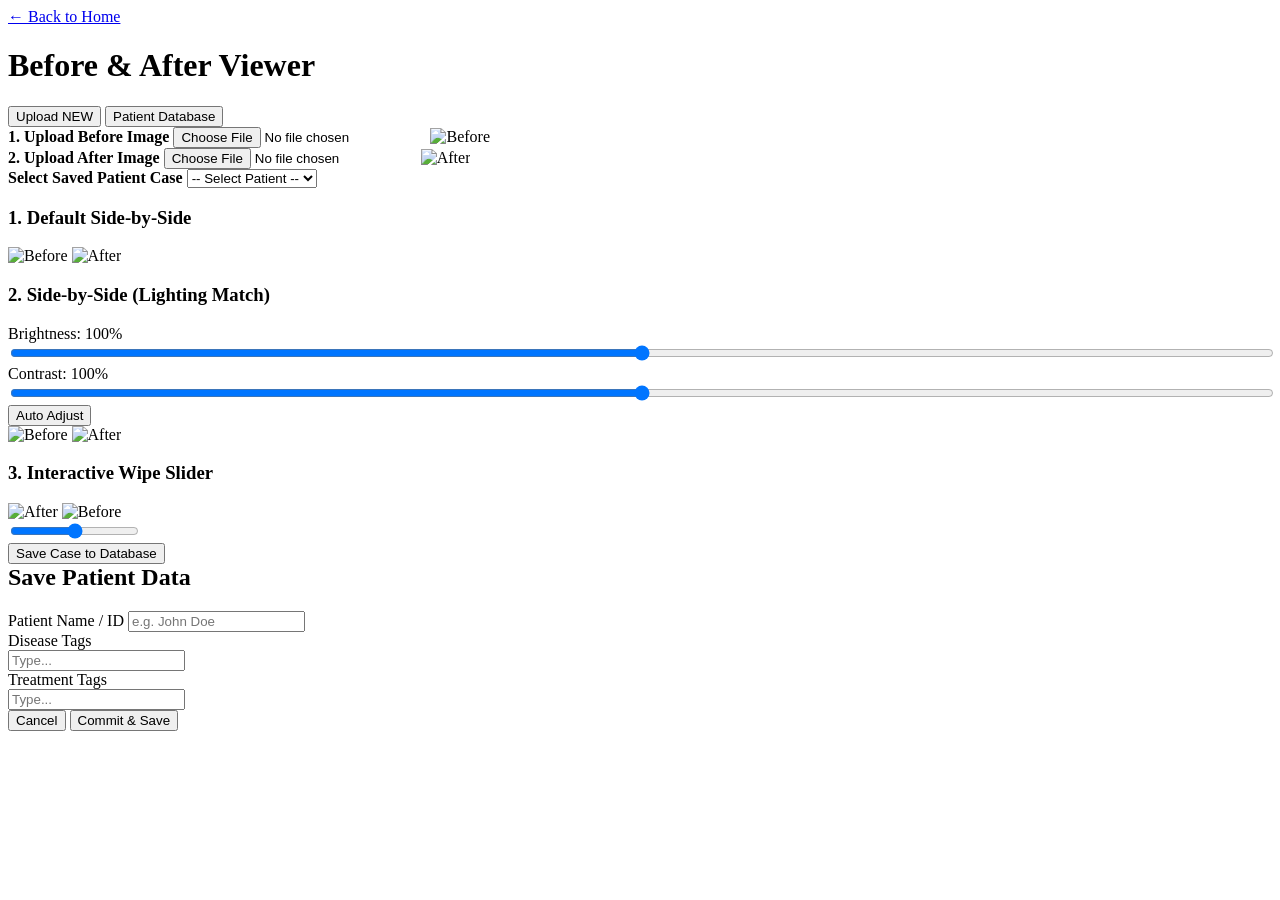
==== tools/before-after/before-after.html @ 207d177f "Rename before-after.html to tools/before-after/before-after.html" ====
<!DOCTYPE html>
<html lang="en">
<head>
    <meta charset="UTF-8">
    <meta name="viewport" content="width=device-width, initial-scale=1.0">
    <title>Before & After Tool</title>
    <link rel="stylesheet" href="styles.css">
    <link rel="stylesheet" href="before-after.css">
</head>
<body>

    <div class="tool-container">
        
        <div class="top-nav">
            <a href="index.html" class="btn-back">← Back to Home</a>
        </div>

        <h1 class="header-title">Before & After Viewer</h1>
        
        <div class="tabs">
            <button class="tab-btn active" onclick="switchTab('upload')">Upload NEW</button>
            <button class="tab-btn" onclick="switchTab('database')" id="dbTabBtn">Patient Database</button>
        </div>

        <div id="uploadTab" class="tab-content active">
            <div class="controls-panel">
                <div class="upload-group">
                    <label><strong>1. Upload Before Image</strong></label>
                    <input type="file" id="beforeInput" accept="image/*">
                    <img id="beforePreview" class="preview-img" alt="Before">
                </div>
                <div class="upload-group">
                    <label><strong>2. Upload After Image</strong></label>
                    <input type="file" id="afterInput" accept="image/*">
                    <img id="afterPreview" class="preview-img" alt="After">
                </div>
            </div>
        </div>

        <div id="databaseTab" class="tab-content">
            <div class="controls-panel">
                <div class="upload-group" style="flex: 1;">
                    <label><strong>Select Saved Patient Case</strong></label>
                    <select id="patientSelect" onchange="loadPatient(this.value)">
                        <option value="">-- Select Patient --</option>
                    </select>
                </div>
                <div class="upload-group" id="patientMeta" style="flex: 2; display: none; background: #f8f9fa; padding: 15px; border-radius: 5px;">
                    <h4 style="margin:0 0 10px 0;">Case Details</h4>
                    <div id="metaDetails" style="font-size: 0.95rem; color: #555; line-height: 1.5;"></div>
                </div>
            </div>
        </div>

        <div id="resultsWrapper">
            <div class="viewer-section" id="var1">
                <h3>1. Default Side-by-Side</h3>
                <div class="side-by-side">
                    <img id="beforeImg1" src="" alt="Before" crossorigin="anonymous">
                    <img id="afterImg1" src="" alt="After" crossorigin="anonymous">
                </div>
            </div>

            <div class="viewer-section" id="var2">
                <h3>2. Side-by-Side (Lighting Match)</h3>
                <div class="lighting-controls">
                    <div>
                        <label>Brightness: <span id="brightVal">100</span>%</label>
                        <input type="range" id="brightnessSlider" min="50" max="150" value="100" style="width: 100%;">
                    </div>
                    <div>
                        <label>Contrast: <span id="contrastVal">100</span>%</label>
                        <input type="range" id="contrastSlider" min="50" max="150" value="100" style="width: 100%;">
                    </div>
                    <button class="btn-auto" onclick="autoAdjustLighting()">Auto Adjust</button>
                </div>
                <div class="side-by-side">
                    <img id="beforeImg2" src="" alt="Before" crossorigin="anonymous">
                    <img id="afterImg2" src="" alt="After" crossorigin="anonymous">
                </div>
            </div>

            <div class="viewer-section" id="var3">
                <h3>3. Interactive Wipe Slider</h3>
                <div class="comparison-slider">
                    <img id="afterImg3" class="img-after" src="" alt="After" crossorigin="anonymous">
                    <img id="beforeImg3" class="img-before" src="" alt="Before" crossorigin="anonymous">
                    <div class="slider-line" id="sliderLine"></div>
                    <input type="range" min="0" max="100" value="50" class="slider-control" id="wipeSlider">
                </div>
            </div>
        </div>

        <div class="save-container" id="saveContainer">
            <button class="btn-save" onclick="openSaveModal()">Save Case to Database</button>
        </div>
    </div>

    <div class="modal" id="saveModal">
        <div class="modal-content">
            <h2 style="margin-top: 0;">Save Patient Data</h2>
            
            <div class="form-group">
                <label>Patient Name / ID</label>
                <input type="text" id="patientName" class="form-control" placeholder="e.g. John Doe" autocomplete="off" data-1p-ignore>
            </div>

            <div class="form-group">
                <label>Disease Tags</label>
                <div class="tag-container" id="diseaseTagContainer">
                    <input type="text" id="diseaseTagInput" class="tag-input" list="diseaseList" placeholder="Type..." autocomplete="off" data-1p-ignore>
                    <datalist id="diseaseList">
                        <option value="Acne"></option>
                        <option value="Rosacea"></option>
                        <option value="Melasma"></option>
                        <option value="Hyperpigmentation"></option>
                        <option value="Scarring"></option>
                    </datalist>
                </div>
            </div>

            <div class="form-group">
                <label>Treatment Tags</label>
                <div class="tag-container" id="treatmentTagContainer">
                    <input type="text" id="treatmentTagInput" class="tag-input" list="treatmentList" placeholder="Type..." autocomplete="off" data-1p-ignore>
                    <datalist id="treatmentList">
                        <option value="Chemical Peel"></option>
                        <option value="Laser Resurfacing"></option>
                        <option value="Microneedling"></option>
                        <option value="Botox"></option>
                        <option value="Dermal Fillers"></option>
                    </datalist>
                </div>
            </div>

            <div class="modal-actions">
                <button class="btn-cancel" onclick="closeSaveModal()">Cancel</button>
                <button class="btn-submit" onclick="submitToGitHub()" id="submitBtn">Commit & Save</button>
            </div>
        </div>
    </div>

    <script src="before-after.js"></script>
</body>
</html>
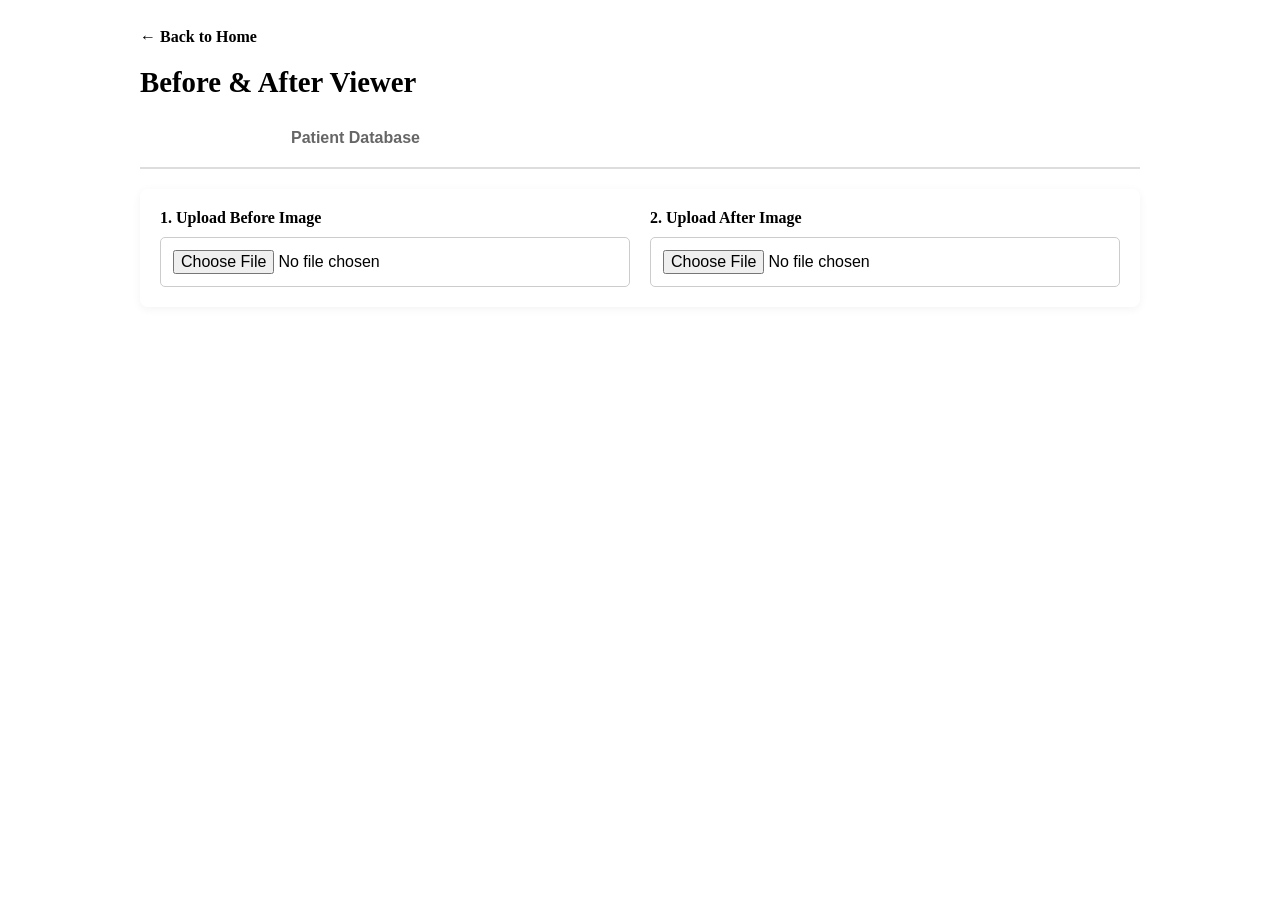
==== commit 1c0f82c6: "Update before-after.html" ====
--- a/tools/before-after/before-after.html
+++ b/tools/before-after/before-after.html
@@ -4,7 +4,7 @@
     <meta charset="UTF-8">
     <meta name="viewport" content="width=device-width, initial-scale=1.0">
     <title>Before & After Tool</title>
-    <link rel="stylesheet" href="styles.css">
+    <link rel="stylesheet" href="../../styles.css">
     <link rel="stylesheet" href="before-after.css">
 </head>
 <body>
--- a/tools/before-after/before-after.css
+++ b/tools/before-after/before-after.css
@@ -0,0 +1,88 @@
+/* Inherits from styles.css for variables */
+.tool-container {
+    max-width: 1000px;
+    margin: 0 auto;
+    padding: 20px;
+}
+
+/* Top Navigation Bar */
+.top-nav {
+    display: flex;
+    align-items: center;
+    margin-bottom: 20px;
+}
+.btn-back {
+    text-decoration: none;
+    color: var(--primary);
+    font-weight: bold;
+    font-size: 1rem;
+    display: flex;
+    align-items: center;
+    gap: 5px;
+}
+.btn-back:hover { text-decoration: underline; }
+
+.header-title { margin: 10px 0 20px 0; font-size: 1.8rem; }
+
+/* Tabs */
+.tabs { display: flex; gap: 10px; margin-bottom: 20px; border-bottom: 2px solid #ddd; padding-bottom: 10px; overflow-x: auto; white-space: nowrap;}
+.tab-btn { background: none; border: none; padding: 10px 15px; font-size: 1rem; cursor: pointer; font-weight: bold; color: #666; border-radius: 5px; transition: 0.2s; }
+.tab-btn.active { background: var(--primary); color: white; }
+.tab-content { display: none; }
+.tab-content.active { display: block; }
+
+/* Panels */
+.controls-panel { background: var(--panel-bg); padding: 20px; border-radius: 8px; box-shadow: 0 2px 10px rgba(0,0,0,0.05); margin-bottom: 20px; display: flex; gap: 20px; flex-wrap: wrap;}
+.upload-group { display: flex; flex-direction: column; gap: 10px; flex: 1; min-width: 250px;}
+input[type="file"], select, .form-control { padding: 12px; border: 1px solid #ccc; border-radius: 5px; width: 100%; box-sizing: border-box; font-size: 1rem;}
+.preview-img { max-width: 100%; height: auto; max-height: 200px; border-radius: 4px; display: none; object-fit: cover; border: 1px solid #ddd; }
+
+/* Viewers */
+.viewer-section { background: var(--panel-bg); padding: 20px; border-radius: 8px; box-shadow: 0 2px 10px rgba(0,0,0,0.05); margin-bottom: 30px; display: none; }
+.viewer-section h3 { margin-top: 0; color: var(--primary); font-size: 1.2rem; }
+
+.side-by-side { display: flex; gap: 10px; justify-content: space-between; }
+.side-by-side img { width: calc(50% - 5px); height: auto; max-height: 400px; object-fit: contain; border-radius: 5px; background: #eee; }
+
+.lighting-controls { display: flex; gap: 15px; margin-bottom: 15px; flex-wrap: wrap; align-items: flex-end; }
+.lighting-controls div { flex: 1; min-width: 120px; }
+.btn-auto { background: var(--primary); color: white; border: none; padding: 12px; border-radius: 5px; cursor: pointer; font-weight: bold; height: 100%;}
+
+/* Interactive Slider */
+.comparison-slider { position: relative; width: 100%; height: 50vw; max-height: 500px; margin: 0 auto; overflow: hidden; background: #eee; border-radius: 5px; }
+.comparison-slider img { position: absolute; width: 100%; height: 100%; object-fit: contain; top: 0; left: 0; }
+.comparison-slider .img-after { z-index: 1; }
+.comparison-slider .img-before { z-index: 2; clip-path: inset(0 50% 0 0); }
+.slider-control { position: absolute; top: 0; left: 0; width: 100%; height: 100%; z-index: 3; opacity: 0; cursor: ew-resize; margin: 0; }
+.slider-line { position: absolute; top: 0; left: 50%; width: 4px; height: 100%; background: white; z-index: 2; pointer-events: none; box-shadow: 0 0 5px rgba(0,0,0,0.5); transform: translateX(-50%); }
+
+.save-container { margin-top: 20px; display: none; text-align: right; margin-bottom: 40px;}
+.btn-save { background: #28a745; color: white; border: none; padding: 15px 25px; border-radius: 5px; cursor: pointer; font-weight: bold; font-size: 1.1rem; width: 100%;}
+
+/* Modal */
+.modal { display: none; position: fixed; top: 0; left: 0; width: 100%; height: 100%; background: rgba(0,0,0,0.6); z-index: 100; justify-content: center; align-items: center; padding: 15px; box-sizing: border-box;}
+.modal-content { background: white; padding: 25px; border-radius: 8px; width: 100%; max-width: 500px; max-height: 90vh; overflow-y: auto;}
+.form-group { margin-bottom: 15px; }
+.form-group label { display: block; margin-bottom: 5px; font-weight: bold; font-size: 0.95rem; }
+
+/* Tags */
+.tag-container { border: 1px solid #ccc; border-radius: 5px; padding: 5px; display: flex; flex-wrap: wrap; gap: 5px; background: #fff;}
+.tag-pill { background: var(--primary); color: white; padding: 6px 12px; border-radius: 15px; font-size: 0.9rem; display: flex; align-items: center; gap: 8px; }
+.tag-pill span { cursor: pointer; font-weight: bold; border-left: 1px solid rgba(255,255,255,0.3); padding-left: 8px;}
+.tag-input { border: none; outline: none; flex-grow: 1; min-width: 100px; padding: 8px; font-size: 1rem; background: transparent;}
+
+.modal-actions { display: flex; justify-content: flex-end; gap: 10px; margin-top: 20px; }
+.btn-cancel, .btn-submit { padding: 12px 20px; border-radius: 5px; cursor: pointer; font-weight: bold; font-size: 1rem; border: none;}
+.btn-cancel { background: #e0e0e0; color: #333; }
+.btn-submit { background: var(--primary); color: white; flex-grow: 1;}
+
+/* Mobile Specific Adjustments */
+@media (max-width: 600px) {
+    .tool-container { padding: 15px; }
+    .side-by-side { flex-direction: column; }
+    .side-by-side img { width: 100%; max-height: 300px; }
+    .lighting-controls div { min-width: 100%; }
+    .comparison-slider { height: 70vw; }
+    .modal-actions { flex-direction: column-reverse; }
+    .btn-cancel, .btn-submit { width: 100%; }
+}
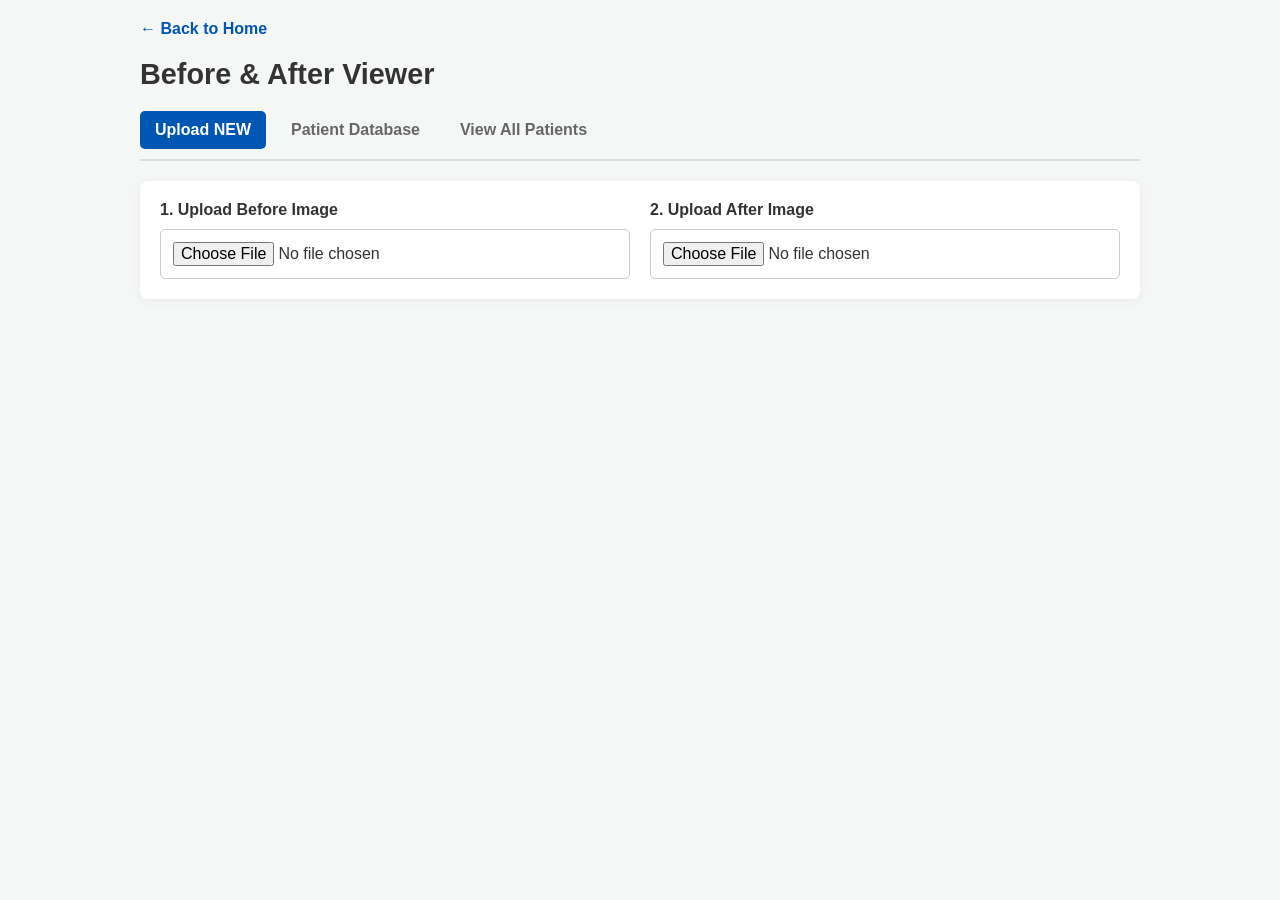
==== commit ff426bb0: "Update before-after.html" ====
--- a/tools/before-after/before-after.html
+++ b/tools/before-after/before-after.html
@@ -12,7 +12,7 @@
     <div class="tool-container">
         
         <div class="top-nav">
-            <a href="index.html" class="btn-back">← Back to Home</a>
+            <a href="../../index.html" class="btn-back">← Back to Home</a>
         </div>
 
         <h1 class="header-title">Before & After Viewer</h1>
@@ -20,6 +20,7 @@
         <div class="tabs">
             <button class="tab-btn active" onclick="switchTab('upload')">Upload NEW</button>
             <button class="tab-btn" onclick="switchTab('database')" id="dbTabBtn">Patient Database</button>
+            <button class="tab-btn" onclick="switchTab('gallery')">View All Patients</button>
         </div>
 
         <div id="uploadTab" class="tab-content active">
@@ -48,6 +49,19 @@
                 <div class="upload-group" id="patientMeta" style="flex: 2; display: none; background: #f8f9fa; padding: 15px; border-radius: 5px;">
                     <h4 style="margin:0 0 10px 0;">Case Details</h4>
                     <div id="metaDetails" style="font-size: 0.95rem; color: #555; line-height: 1.5;"></div>
+                </div>
+            </div>
+        </div>
+
+        <div id="galleryTab" class="tab-content">
+            <div class="controls-panel" style="display: block;">
+                <h3 style="margin-top: 0; color: var(--primary);">Patient Gallery</h3>
+                <div id="galleryGrid" class="gallery-grid">
+                    </div>
+                <div class="pagination" id="paginationControls">
+                    <button class="page-btn" id="prevPage" onclick="changePage(-1)">← Previous</button>
+                    <span id="pageIndicator" style="font-weight: bold; font-size: 0.9rem;">Page 1</span>
+                    <button class="page-btn" id="nextPage" onclick="changePage(1)">Next →</button>
                 </div>
             </div>
         </div>
--- a/styles.css
+++ b/styles.css
@@ -0,0 +1,65 @@
+:root {
+    --primary: #0056b3; 
+    --primary-hover: #004494;
+    --bg-color: #f4f7f6; 
+    --panel-bg: #ffffff; 
+    --text: #333333;
+}
+
+body { 
+    font-family: 'Segoe UI', Tahoma, Geneva, Verdana, sans-serif; 
+    margin: 0; 
+    padding: 0; 
+    background-color: var(--bg-color); 
+    color: var(--text); 
+}
+
+/* --- LANDING PAGE STYLES --- */
+.landing-header {
+    background-color: var(--primary);
+    color: white;
+    padding: 30px 20px;
+    text-align: center;
+    box-shadow: 0 2px 10px rgba(0,0,0,0.1);
+}
+
+.landing-header h1 { margin: 0; font-size: 2rem; }
+.landing-header p { margin: 10px 0 0 0; opacity: 0.9; }
+
+.tools-grid {
+    display: grid;
+    grid-template-columns: repeat(auto-fill, minmax(280px, 1fr));
+    gap: 20px;
+    padding: 30px;
+    max-width: 1200px;
+    margin: 0 auto;
+}
+
+.tool-card {
+    background: var(--panel-bg);
+    border-radius: 10px;
+    padding: 25px;
+    text-decoration: none;
+    color: var(--text);
+    box-shadow: 0 4px 6px rgba(0,0,0,0.05);
+    transition: transform 0.2s, box-shadow 0.2s;
+    display: flex;
+    flex-direction: column;
+    align-items: center;
+    text-align: center;
+    border: 1px solid #eee;
+}
+
+.tool-card:hover {
+    transform: translateY(-5px);
+    box-shadow: 0 8px 15px rgba(0,0,0,0.1);
+    border-color: var(--primary);
+}
+
+.tool-icon {
+    font-size: 3rem;
+    margin-bottom: 15px;
+}
+
+.tool-card h2 { margin: 0 0 10px 0; color: var(--primary); font-size: 1.4rem;}
+.tool-card p { margin: 0; font-size: 0.95rem; color: #666; }
--- a/tools/before-after/before-after.css
+++ b/tools/before-after/before-after.css
@@ -86,3 +86,28 @@
     .modal-actions { flex-direction: column-reverse; }
     .btn-cancel, .btn-submit { width: 100%; }
 }
+
+/* Gallery & Pagination */
+.gallery-grid {
+    display: grid;
+    grid-template-columns: repeat(auto-fill, minmax(280px, 1fr));
+    gap: 20px;
+    margin-top: 20px;
+}
+.gallery-card {
+    background: var(--panel-bg);
+    border-radius: 8px;
+    padding: 15px;
+    box-shadow: 0 2px 5px rgba(0,0,0,0.05);
+    text-align: center;
+    border: 1px solid #eee;
+}
+.gallery-card img { width: 100%; border-radius: 4px; background: #eee; margin-bottom: 10px; cursor: pointer; transition: 0.2s;}
+.gallery-card img:hover { opacity: 0.9; }
+.gallery-card h4 { margin: 0 0 5px 0; color: var(--primary); }
+.gallery-card p { margin: 0; font-size: 0.85rem; color: #666; }
+
+.pagination { display: flex; justify-content: center; gap: 10px; margin-top: 30px; align-items: center;}
+.page-btn { padding: 8px 15px; border: 1px solid var(--primary); background: white; color: var(--primary); border-radius: 4px; cursor: pointer; font-weight: bold;}
+.page-btn:disabled { border-color: #ccc; color: #ccc; cursor: not-allowed; }
+.page-btn:hover:not(:disabled) { background: var(--primary); color: white; }
